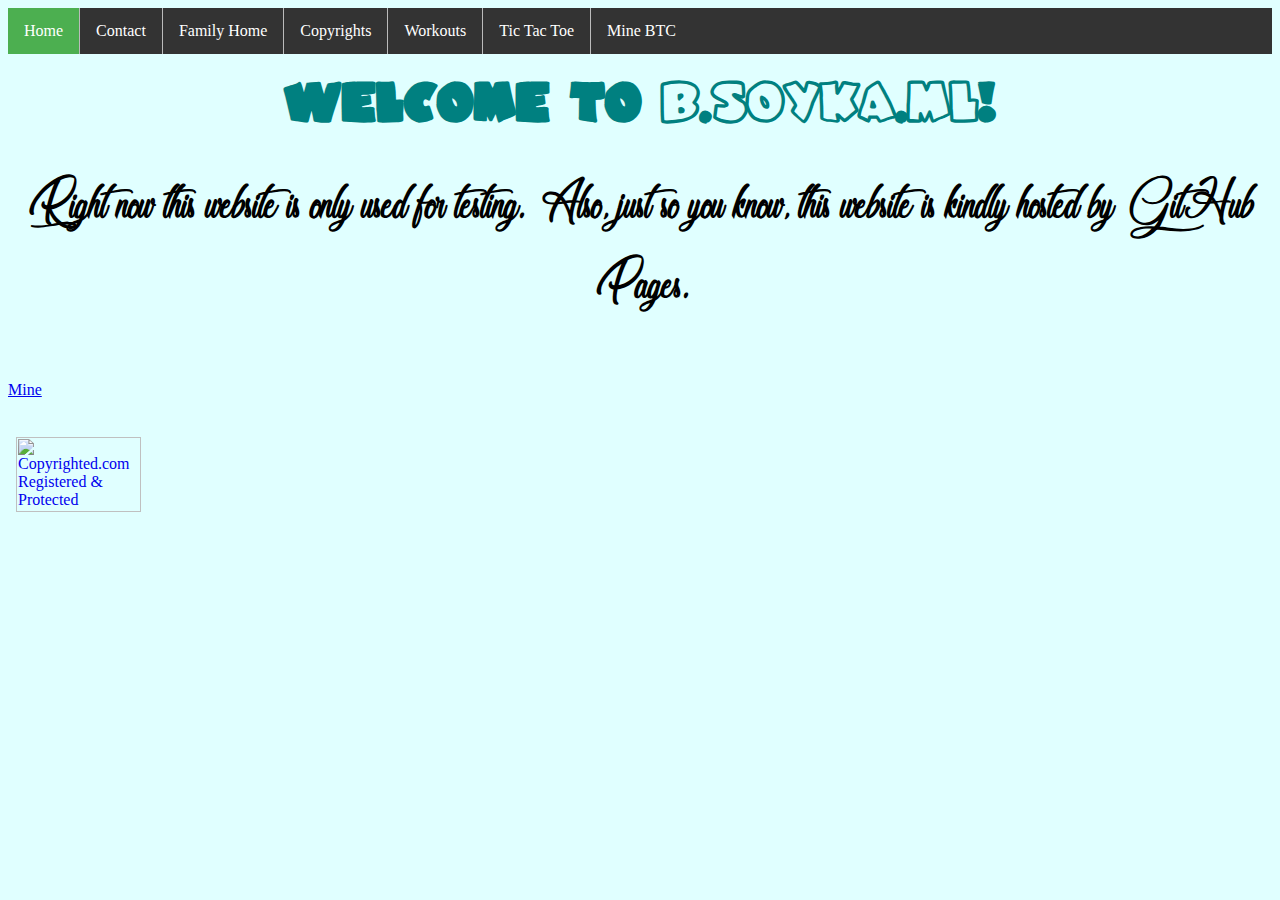
==== index.html @ 194d9494 "Update index.html" ====
<html>
  <head>
    <!-- Google Tag Manager -->
    <script>(function(w,d,s,l,i){w[l]=w[l]||[];w[l].push({'gtm.start':new Date().getTime(),event:'gtm.js'});var f=d.getElementsByTagName(s)[0],j=d.createElement(s),dl=l!='dataLayer'?'&l='+l:'';j.async=true;j.src='https://www.googletagmanager.com/gtm.js?id='+i+dl;f.parentNode.insertBefore(j,f);})(window,document,'script','dataLayer','GTM-PNRRDP9');</script>
    <!-- End Google Tag Manager -->
    <link rel="stylesheet" href="/styles.css">
    <title>Welcome! - b.soyka.ml</title>
    <link rel="apple-touch-icon" href="/app-icon.jpg">
    <meta name="apple-mobile-web-app-title" content="Ben Soyka" />
    <link rel="shortcut icon" href="favicon.ico" />
    <style> 
      ul {
        list-style-type: none;
        margin: 0;
        padding: 0;
        overflow: hidden;
        background-color: #333;
      }
      li {
        float: left;
        border-right:1px solid #bbb;
      }
      li:last-child {
        border-right: none;
      }
      li a {
        display: block;
        color: white;
        text-align: center;
        padding: 14px 16px;
        text-decoration: none;
      }
      li a:hover:not(.active) {
        background-color: #111;
      }
      .active {
        background-color: #4CAF50;
      }
    </style>
    <script async src="//pagead2.googlesyndication.com/pagead/js/adsbygoogle.js"></script>
    <script>
      (adsbygoogle = window.adsbygoogle || []).push({
        google_ad_client: "ca-pub-7104944421115214",
        enable_page_level_ads: true
      });
    </script>
  </head>
  <body>
    <!-- Google Tag Manager (noscript) -->
    <noscript>
      <iframe src="https://www.googletagmanager.com/ns.html?id=GTM-PNRRDP9" height="0" width="0" style="display:none;visibility:hidden"></iframe>
    </noscript>
    <!-- End Google Tag Manager (noscript) -->
    <ul>
      <li><a class="active" href="/">Home</a></li>
      <li><a href="/contact">Contact</a></li>
      <li><a href="http://soyka.ml">Family Home</a></li>
      <li><a href="/copyrights">Copyrights</a></li>
      <li><a href="/workouts">Workouts</a></li>
      <li><a href="/tictactoe">Tic Tac Toe</a></li>
      <li><a href="/mine">Mine BTC</a></li>
    </ul>
    <h1><span style="color:#008080;">WELCOME TO b.soyka.ml!</span></h1>
    <h3>Right now this website is only used for testing.  Also, just so you know, this website is kindly hosted by GitHub Pages.</h3>
    <br>
    <a href="/mine">Mine</a>
    <br>
    <embed src="/footer.html">
  </body>
</html>
---- styles.css ----
@font-face { font-family: JuneBug; src: url('fonts/junebug/JUNEBUG.TTF'); } 
@font-face { font-family: Chocolatines; src: url('fonts/chocolatines/Chocolatines.ttf'); }
h1 {
  font-family: JuneBug;
  text-align: center;
  font-size: 250%;
}
h3 {
  font-family: Chocolatines;
  text-align: center;
  font-size: 250%;
}
body {
  background-color: LightCyan;
}
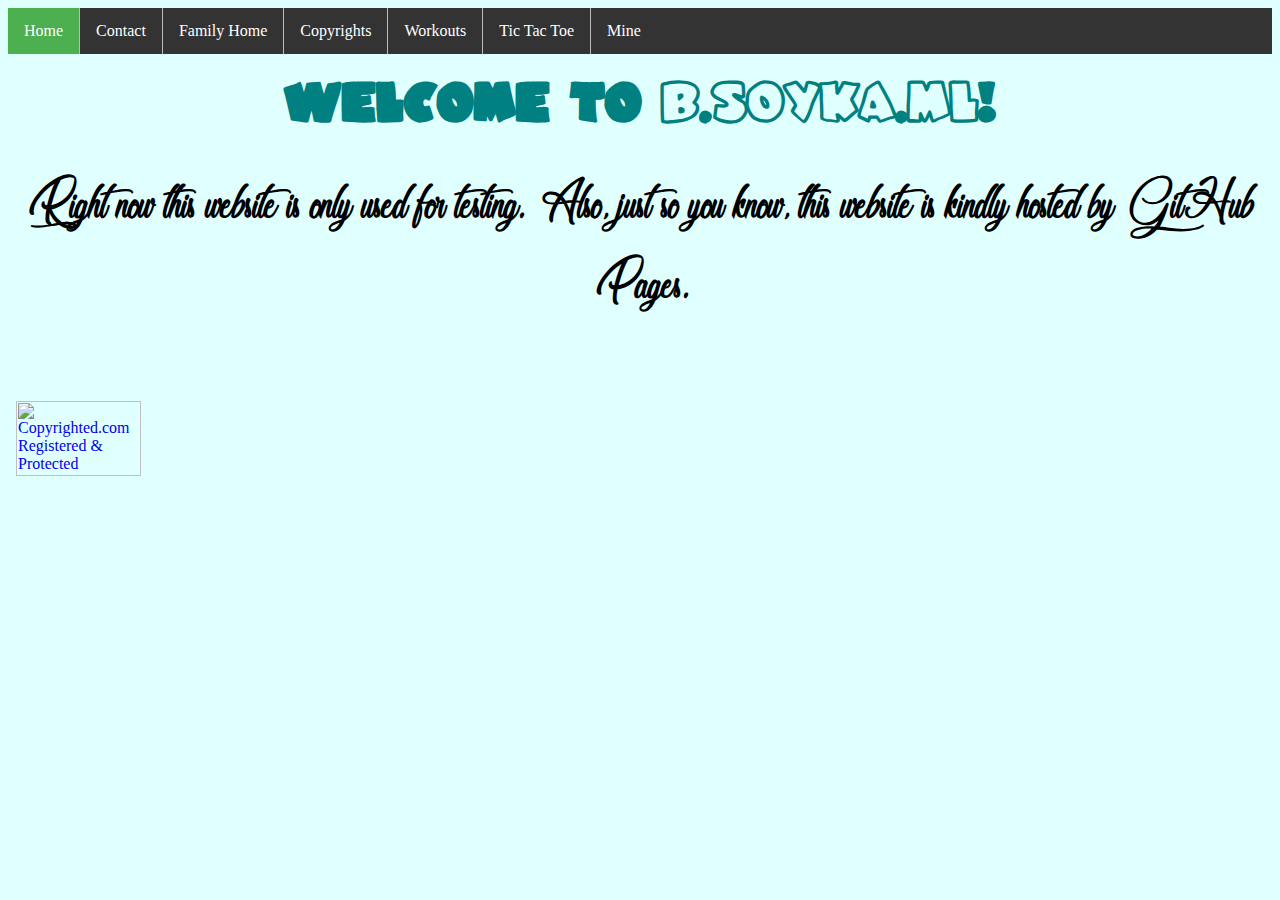
==== commit 6b92c2fd: "Fix viewport on tic-tac-toe" ====
--- a/index.html
+++ b/index.html
@@ -1,3 +1,4 @@
+<!DOCTYPE html>
 <html>
   <head>
     <!-- Google Tag Manager -->
@@ -8,7 +9,7 @@
     <link rel="apple-touch-icon" href="/app-icon.jpg">
     <meta name="apple-mobile-web-app-title" content="Ben Soyka" />
     <link rel="shortcut icon" href="favicon.ico" />
-    <style> 
+    <style>
       ul {
         list-style-type: none;
         margin: 0;
@@ -58,13 +59,10 @@
       <li><a href="/copyrights">Copyrights</a></li>
       <li><a href="/workouts">Workouts</a></li>
       <li><a href="/tictactoe">Tic Tac Toe</a></li>
-      <li><a href="/mine">Mine BTC</a></li>
+      <li><a href="/mine-coinpot">Mine</a></li>
     </ul>
     <h1><span style="color:#008080;">WELCOME TO b.soyka.ml!</span></h1>
     <h3>Right now this website is only used for testing.  Also, just so you know, this website is kindly hosted by GitHub Pages.</h3>
-    <br>
-    <a href="/mine">Mine</a>
-    <br>
     <embed src="/footer.html">
   </body>
 </html>
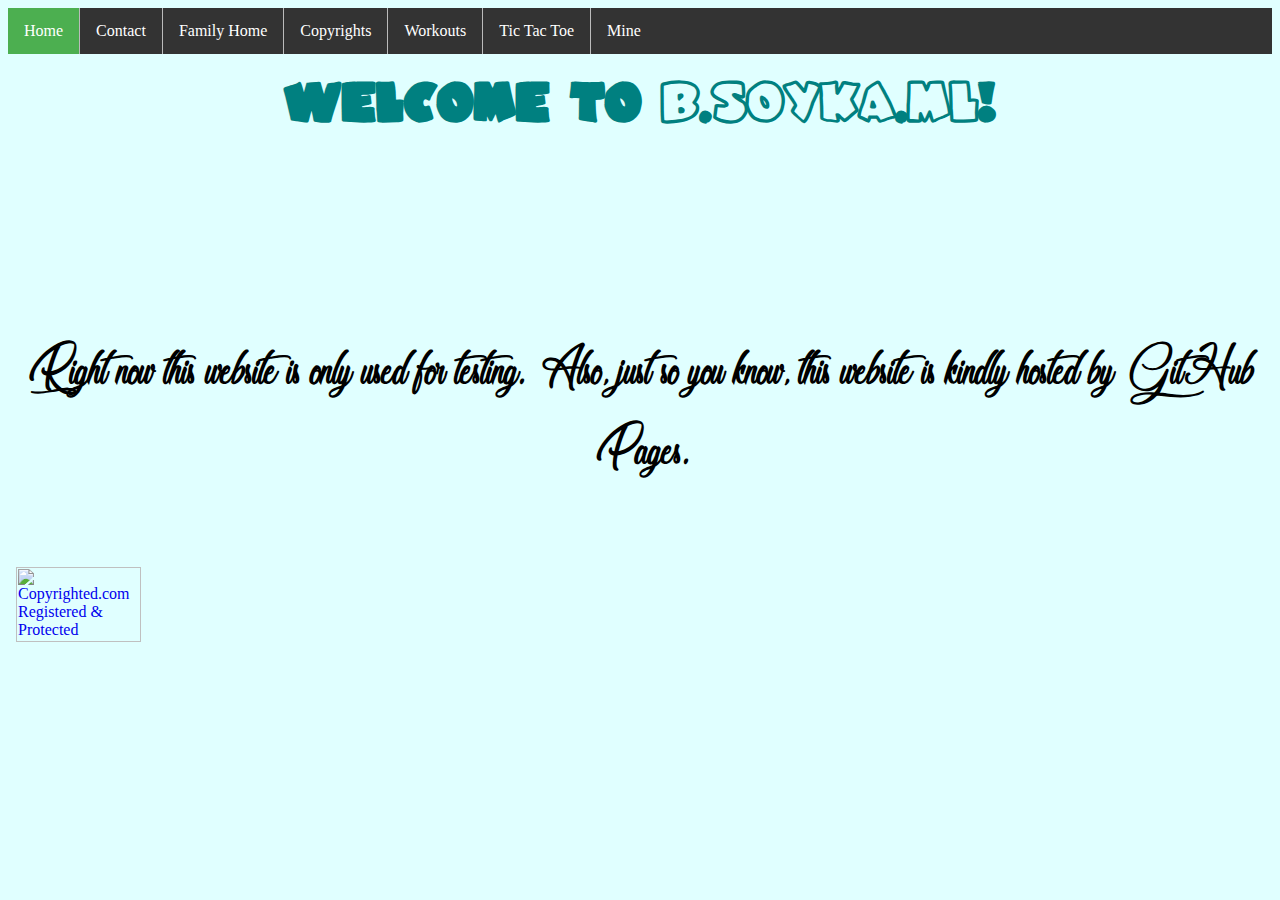
==== commit fb3a63c0: "Add summer vacation countdown" ====
--- a/index.html
+++ b/index.html
@@ -62,6 +62,7 @@
       <li><a href="/mine-coinpot">Mine</a></li>
     </ul>
     <h1><span style="color:#008080;">WELCOME TO b.soyka.ml!</span></h1>
+    <iframe src="https://free.timeanddate.com/countdown/i67w3nwr/n405/cf107/cm0/cu4/ct0/cs1/ca0/co1/cr0/ss0/cac000/cpc000/pcfff/tcfff/fs100/szw320/szh135/tatTime%20until%20Summer%20Vacation/tac000/tptTime%20until%20Summer%20Vacation/tpc000/iso2018-05-24T11:30:00" allowTransparency="true" frameborder="0" width="320" height="135"></iframe>
     <h3>Right now this website is only used for testing.  Also, just so you know, this website is kindly hosted by GitHub Pages.</h3>
     <embed src="/footer.html">
   </body>
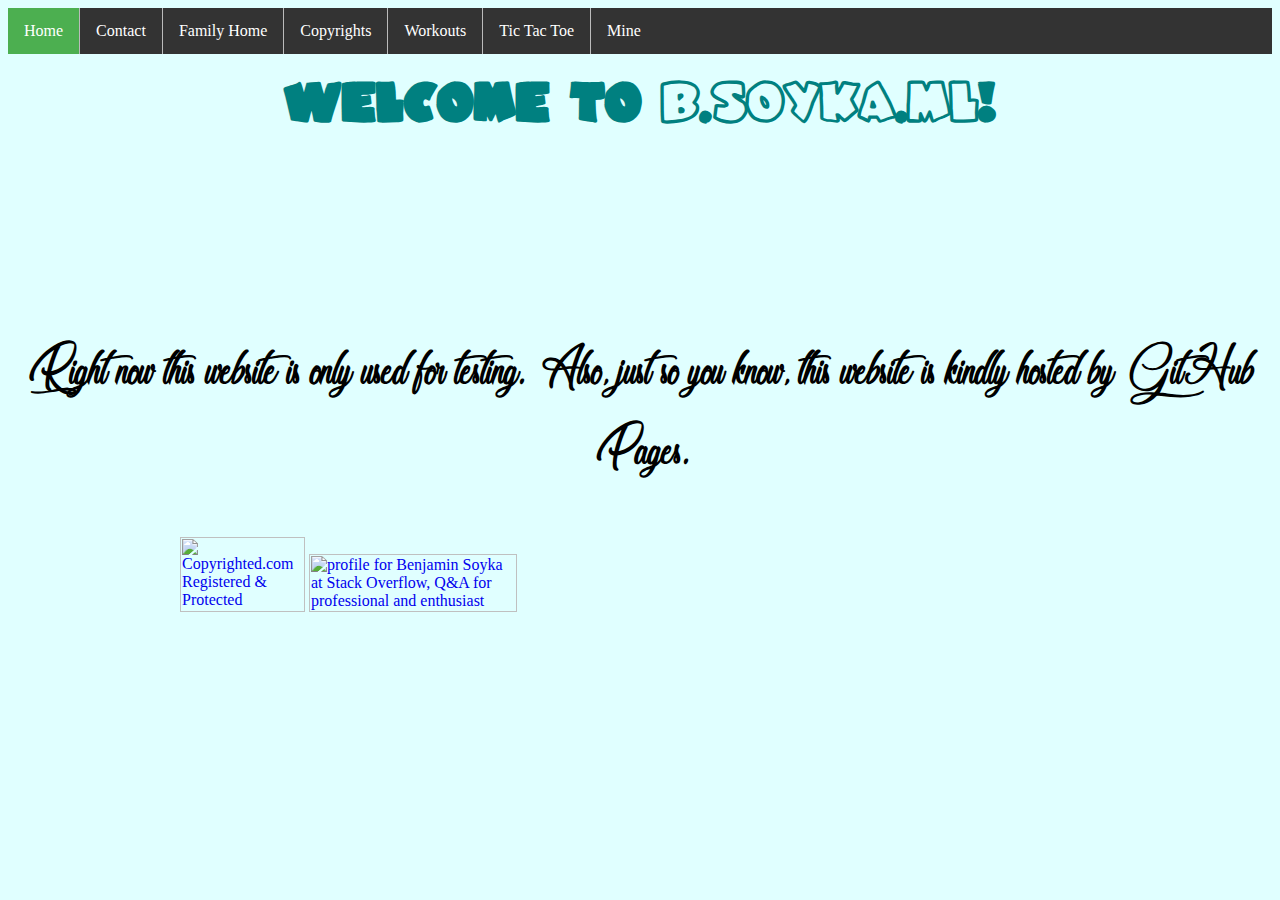
==== commit f1163c80: "Update index.html" ====
--- a/index.html
+++ b/index.html
@@ -64,6 +64,6 @@
     <h1><span style="color:#008080;">WELCOME TO b.soyka.ml!</span></h1>
     <iframe src="https://free.timeanddate.com/countdown/i67w3nwr/n405/cf107/cm0/cu4/ct0/cs1/ca0/co1/cr0/ss0/cac000/cpc000/pcfff/tcfff/fs100/szw320/szh135/tatTime%20until%20Summer%20Vacation/tac000/tptTime%20until%20Summer%20Vacation/tpc000/iso2018-05-24T11:30:00" allowTransparency="true" frameborder="0" width="320" height="135"></iframe>
     <h3>Right now this website is only used for testing.  Also, just so you know, this website is kindly hosted by GitHub Pages.</h3>
-    <embed src="/footer.html">
+    <embed src="/footer.html" width="100%">
   </body>
 </html>
--- a/styles.css
+++ b/styles.css
@@ -1,15 +1,25 @@
 @font-face { font-family: JuneBug; src: url('fonts/junebug/JUNEBUG.TTF'); } 
 @font-face { font-family: Chocolatines; src: url('fonts/chocolatines/Chocolatines.ttf'); }
+
 h1 {
   font-family: JuneBug;
   text-align: center;
   font-size: 250%;
 }
+
 h3 {
   font-family: Chocolatines;
   text-align: center;
   font-size: 250%;
 }
+
 body {
   background-color: LightCyan;
 }
+
+div.code {
+  border-radius: 5px;
+  background-color: #d5ced7;
+  padding: 3px;
+  font-family: monospace;
+}
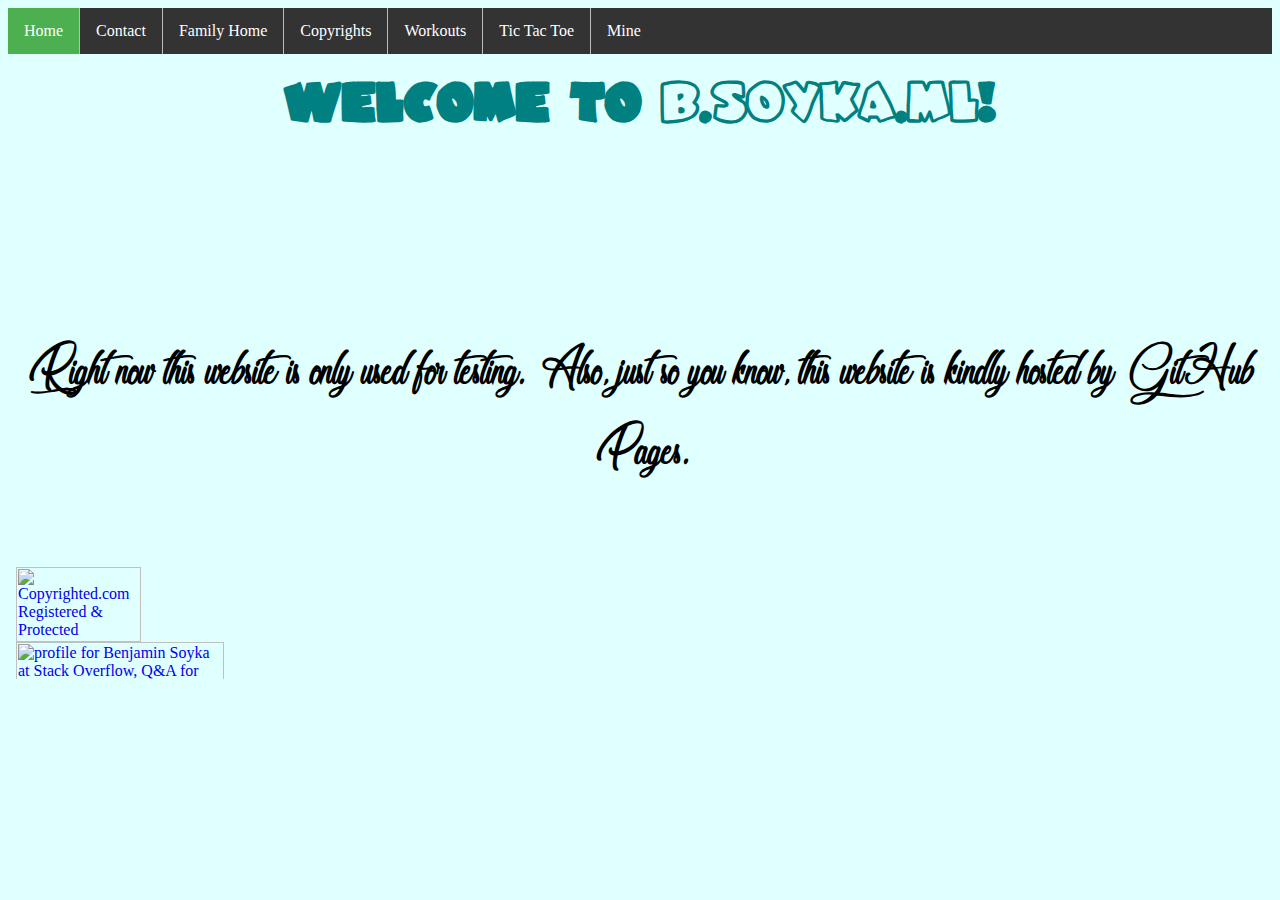
==== commit 0a174d89: "Various edits" ====
--- a/index.html
+++ b/index.html
@@ -9,35 +9,6 @@
     <link rel="apple-touch-icon" href="/app-icon.jpg">
     <meta name="apple-mobile-web-app-title" content="Ben Soyka" />
     <link rel="shortcut icon" href="favicon.ico" />
-    <style>
-      ul {
-        list-style-type: none;
-        margin: 0;
-        padding: 0;
-        overflow: hidden;
-        background-color: #333;
-      }
-      li {
-        float: left;
-        border-right:1px solid #bbb;
-      }
-      li:last-child {
-        border-right: none;
-      }
-      li a {
-        display: block;
-        color: white;
-        text-align: center;
-        padding: 14px 16px;
-        text-decoration: none;
-      }
-      li a:hover:not(.active) {
-        background-color: #111;
-      }
-      .active {
-        background-color: #4CAF50;
-      }
-    </style>
     <script async src="//pagead2.googlesyndication.com/pagead/js/adsbygoogle.js"></script>
     <script>
       (adsbygoogle = window.adsbygoogle || []).push({
@@ -52,18 +23,18 @@
       <iframe src="https://www.googletagmanager.com/ns.html?id=GTM-PNRRDP9" height="0" width="0" style="display:none;visibility:hidden"></iframe>
     </noscript>
     <!-- End Google Tag Manager (noscript) -->
-    <ul>
-      <li><a class="active" href="/">Home</a></li>
-      <li><a href="/contact">Contact</a></li>
+    <ul class="navbar">
+      <li><a class="active" href="#">Home</a></li>
+      <li><a href="contact">Contact</a></li>
       <li><a href="http://soyka.ml">Family Home</a></li>
-      <li><a href="/copyrights">Copyrights</a></li>
-      <li><a href="/workouts">Workouts</a></li>
-      <li><a href="/tictactoe">Tic Tac Toe</a></li>
-      <li><a href="/mine-coinpot">Mine</a></li>
+      <li><a href="copyrights">Copyrights</a></li>
+      <li><a href="workouts">Workouts</a></li>
+      <li><a href="tictactoe">Tic Tac Toe</a></li>
+      <li><a href="mine-coinpot">Mine</a></li>
     </ul>
     <h1><span style="color:#008080;">WELCOME TO b.soyka.ml!</span></h1>
     <iframe src="https://free.timeanddate.com/countdown/i67w3nwr/n405/cf107/cm0/cu4/ct0/cs1/ca0/co1/cr0/ss0/cac000/cpc000/pcfff/tcfff/fs100/szw320/szh135/tatTime%20until%20Summer%20Vacation/tac000/tptTime%20until%20Summer%20Vacation/tpc000/iso2018-05-24T11:30:00" allowTransparency="true" frameborder="0" width="320" height="135"></iframe>
     <h3>Right now this website is only used for testing.  Also, just so you know, this website is kindly hosted by GitHub Pages.</h3>
-    <embed src="/footer.html" width="100%">
+    <embed src="/footer.html">
   </body>
 </html>
--- a/styles.css
+++ b/styles.css
@@ -23,3 +23,31 @@
   padding: 3px;
   font-family: monospace;
 }
+
+ul.navbar {
+  list-style-type: none;
+  margin: 0;
+  padding: 0;
+  overflow: hidden;
+  background-color: #333;
+}
+ul.navbar li {
+  float: left;
+  border-right:1px solid #bbb;
+}
+ul.navbar li:last-child {
+  border-right: none;
+}
+ul.navbar li a {
+  display: block;
+  color: white;
+  text-align: center;
+  padding: 14px 16px;
+  text-decoration: none;
+}
+ul.navbar li a:hover:not(.active) {
+  background-color: #111;
+}
+ul.navbar li a.active {
+  background-color: #4CAF50;
+}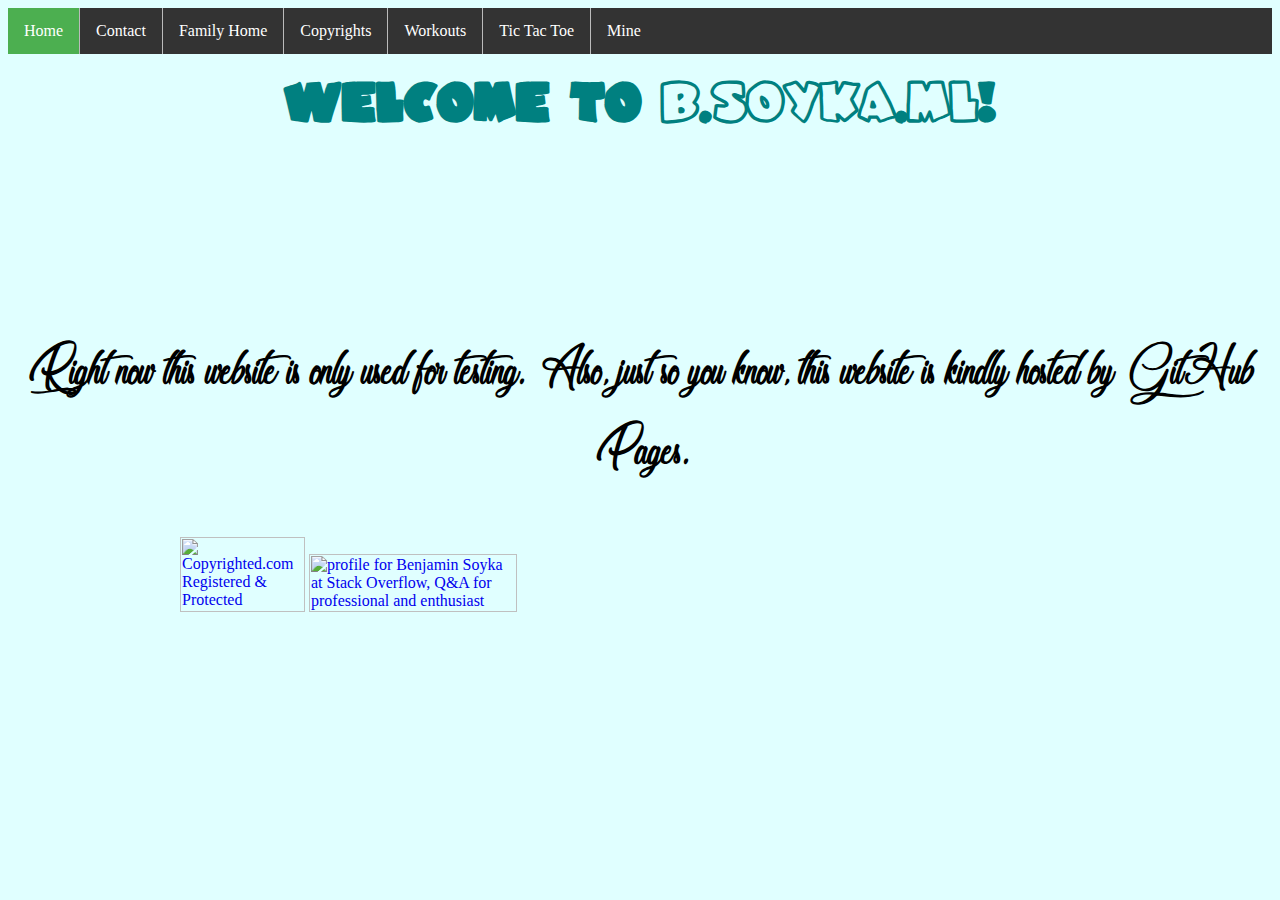
==== commit 5114e1ae: "Merge branch 'master' of https://github.com/bsoyka/bsoyka.github.io" ====
--- a/index.html
+++ b/index.html
@@ -35,6 +35,6 @@
     <h1><span style="color:#008080;">WELCOME TO b.soyka.ml!</span></h1>
     <iframe src="https://free.timeanddate.com/countdown/i67w3nwr/n405/cf107/cm0/cu4/ct0/cs1/ca0/co1/cr0/ss0/cac000/cpc000/pcfff/tcfff/fs100/szw320/szh135/tatTime%20until%20Summer%20Vacation/tac000/tptTime%20until%20Summer%20Vacation/tpc000/iso2018-05-24T11:30:00" allowTransparency="true" frameborder="0" width="320" height="135"></iframe>
     <h3>Right now this website is only used for testing.  Also, just so you know, this website is kindly hosted by GitHub Pages.</h3>
-    <embed src="/footer.html">
+    <embed src="/footer.html" width="100%">
   </body>
 </html>
